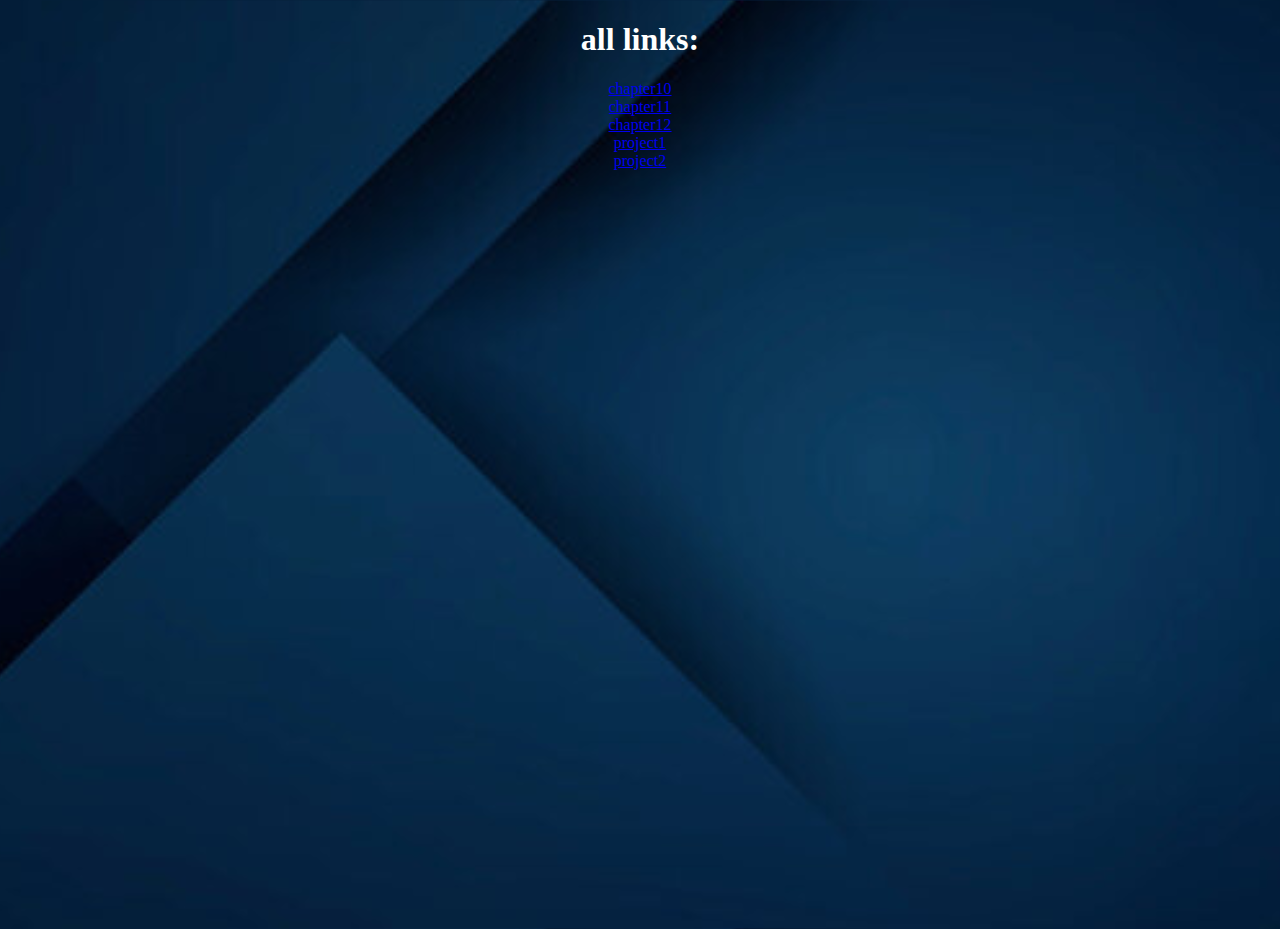
==== index.html @ 02fd3190 "add more feature" ====
<!DOCTYPE html>
<html lang="en">

<head>
  <meta charset="UTF-8">
  <meta name="viewport" content="width=device-width, initial-scale=1.0">
  <title>Document</title>
  <link rel="stylesheet" href="./index.css">
</head>

<body class="body">
  <center>
    <h1>all links:</h1>
    <a href="practice/chapter10/chapter10.html">chapter10</a><br>
    <a href="practice/chapter11/chapter11.html">chapter11</a><br>
    <a href="practice/chapter12/chapter12.html">chapter12</a><br>
    <a href="projects/project1/project1.html">project1</a><br>
    <a href="projects/project2/project2.html">project2</a> <br>
  </center>
</body>

</html>
---- index.css ----
h1{
  color: white;
}

.body{
  background-image: url('pictures/360_F_391461057_5P0BOWl4lY442Zoo9rzEeJU0S2c1WDZR.jpg');
  background-size: cover;
  background-position: center;
  height: 100dvh;
}
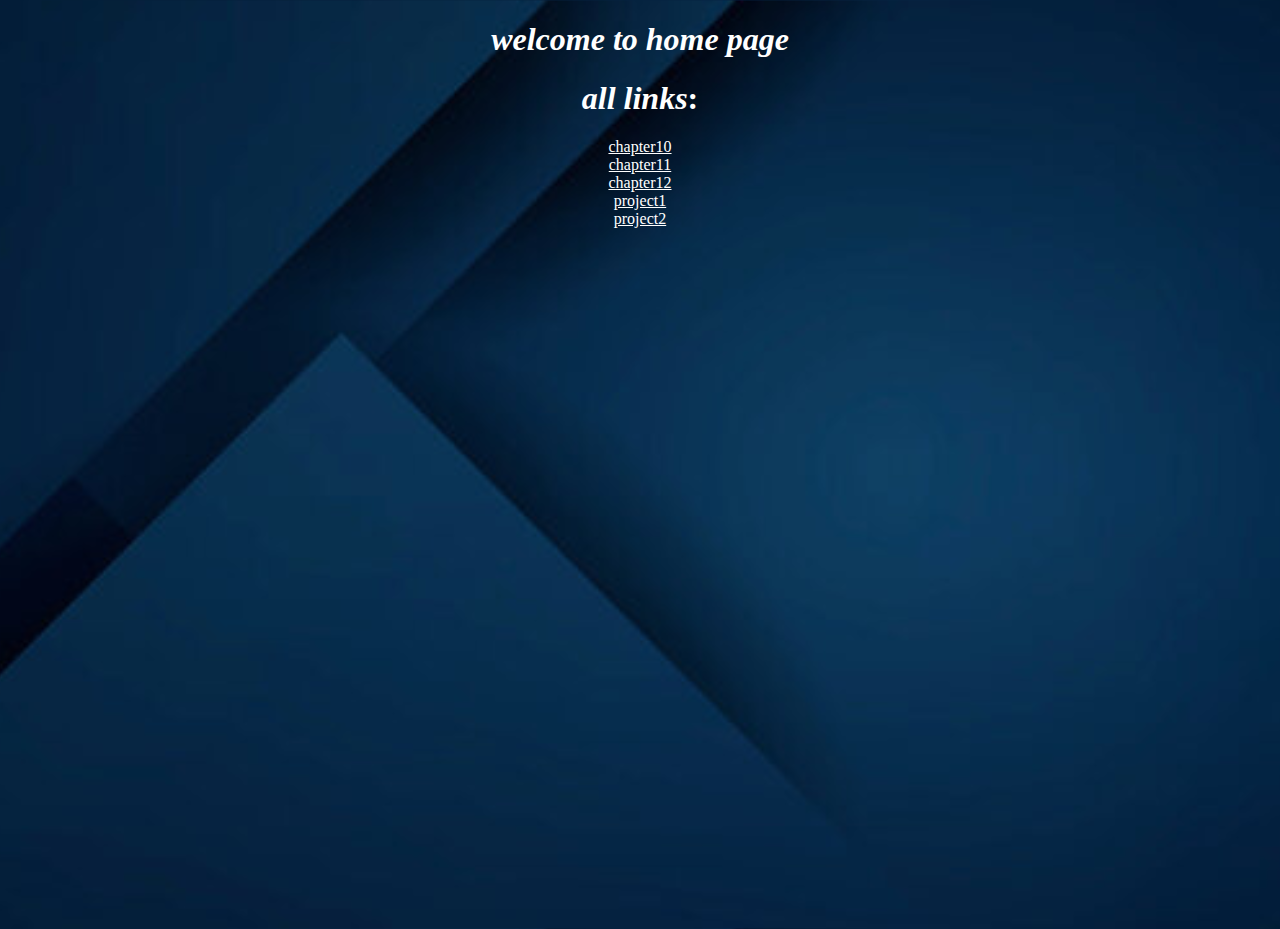
==== commit 7c300eed: "change color" ====
--- a/index.html
+++ b/index.html
@@ -10,7 +10,8 @@
 
 <body class="body">
   <center>
-    <h1>all links:</h1>
+    <h1><em>welcome to home page</em></h1>
+    <h1 class="h1"><em>all links</em>:</h1>
     <a href="practice/chapter10/chapter10.html">chapter10</a><br>
     <a href="practice/chapter11/chapter11.html">chapter11</a><br>
     <a href="practice/chapter12/chapter12.html">chapter12</a><br>
--- a/index.css
+++ b/index.css
@@ -1,10 +1,14 @@
-h1{
+h1 {
   color: white;
 }
 
-.body{
+h1~a {
+  color: white;
+}
+
+.body {
   background-image: url('pictures/360_F_391461057_5P0BOWl4lY442Zoo9rzEeJU0S2c1WDZR.jpg');
   background-size: cover;
   background-position: center;
   height: 100dvh;
-}
+}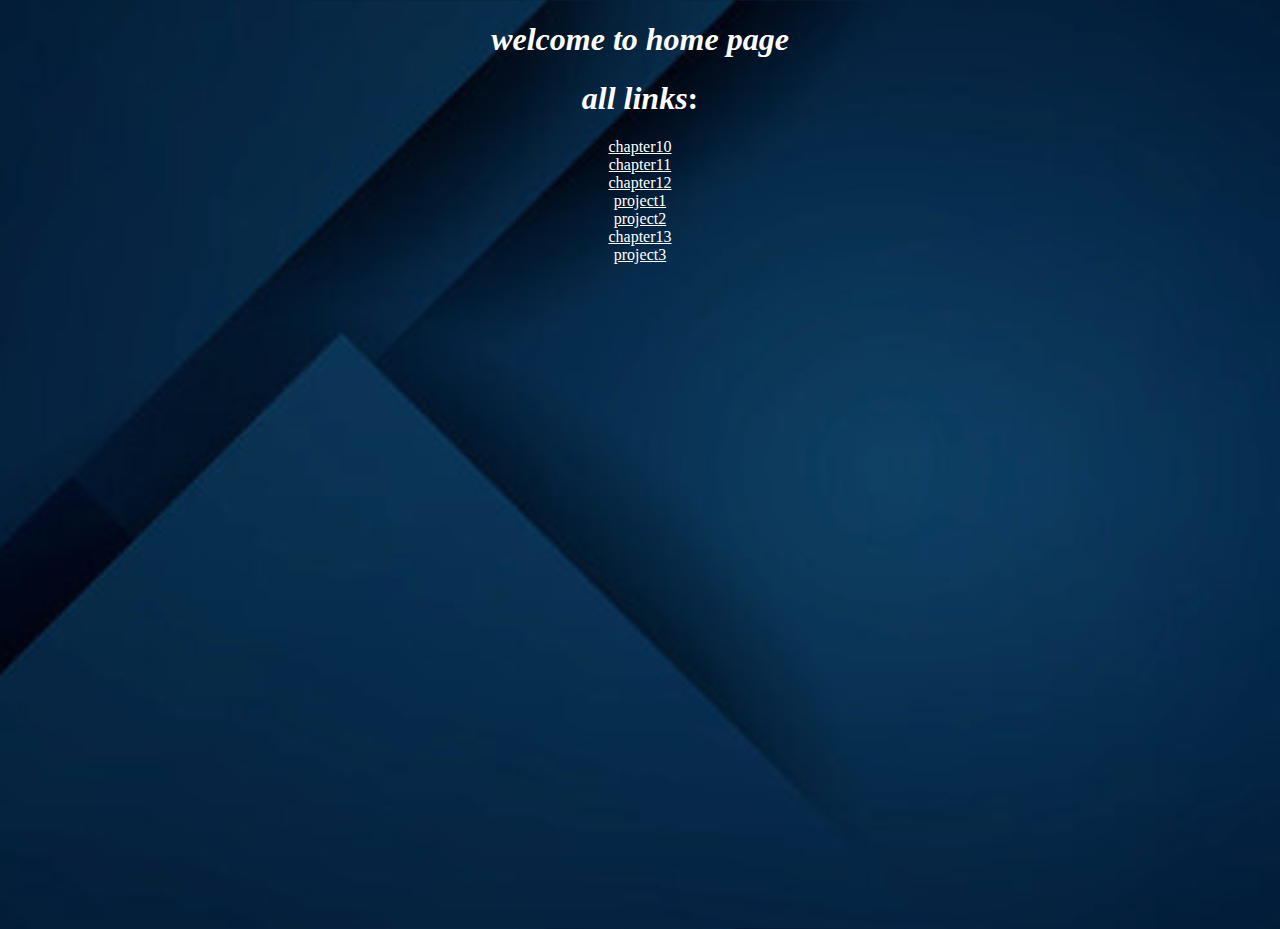
==== commit 11ffb457: "making project 3" ====
--- a/index.html
+++ b/index.html
@@ -17,6 +17,8 @@
     <a href="practice/chapter12/chapter12.html">chapter12</a><br>
     <a href="projects/project1/project1.html">project1</a><br>
     <a href="projects/project2/project2.html">project2</a> <br>
+    <a href="practice/chapter13/chapter13.html">chapter13</a><br>
+    <a href="projects/project3/project3.html">project3</a>
   </center>
 </body>
 
--- a/index.css
+++ b/index.css
@@ -1,10 +1,8 @@
-h1 {
+* {
   color: white;
-}
+  
+  }
 
-h1~a {
-  color: white;
-}
 
 .body {
   background-image: url('pictures/360_F_391461057_5P0BOWl4lY442Zoo9rzEeJU0S2c1WDZR.jpg');
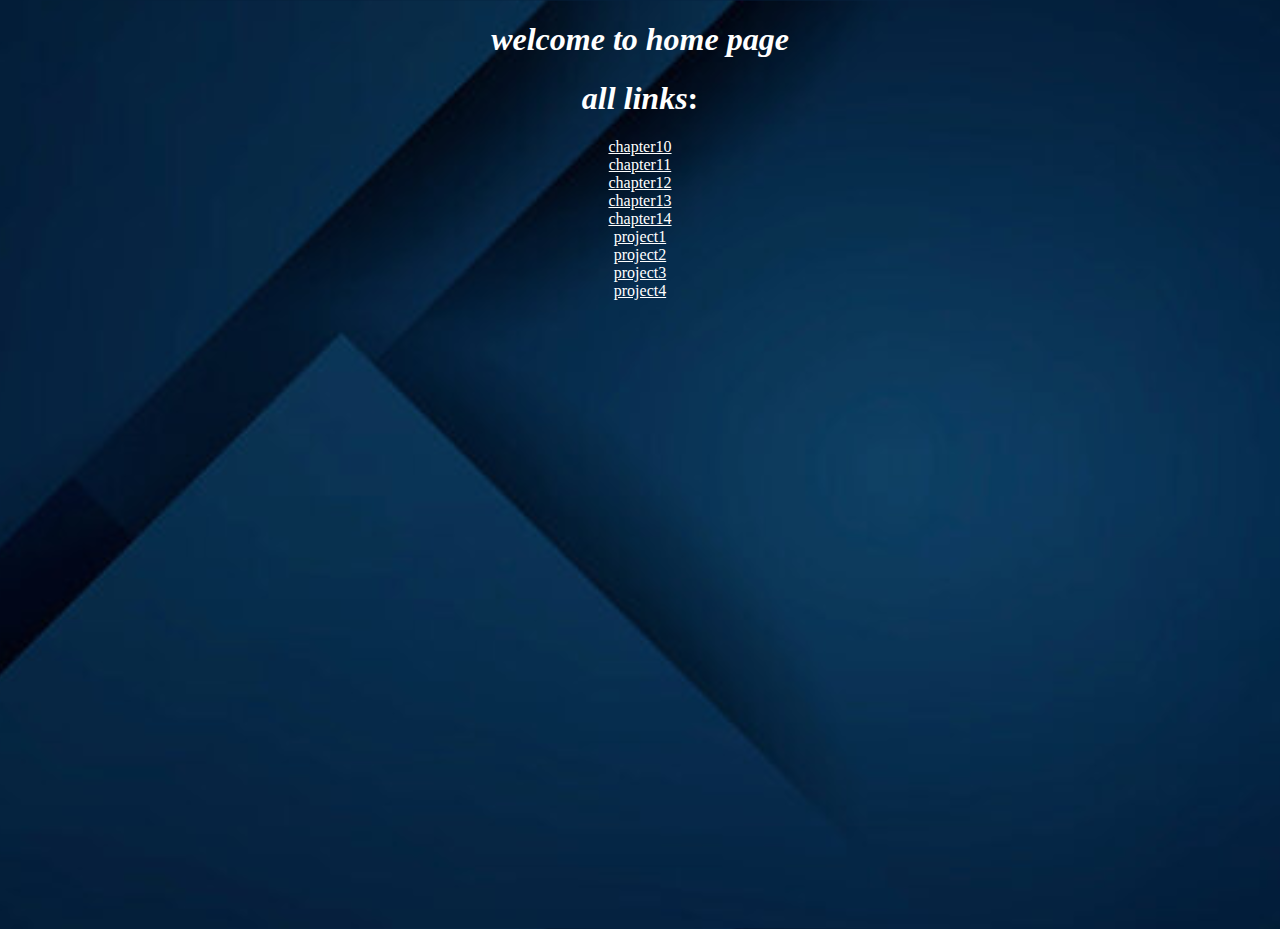
==== commit 3e1651af: "project4" ====
--- a/index.html
+++ b/index.html
@@ -15,10 +15,13 @@
     <a href="practice/chapter10/chapter10.html">chapter10</a><br>
     <a href="practice/chapter11/chapter11.html">chapter11</a><br>
     <a href="practice/chapter12/chapter12.html">chapter12</a><br>
+    <a href="practice/chapter13/chapter13.html">chapter13</a><br>
+    <a href="practice/chapter14/chapter14.html">chapter14</a><br>
     <a href="projects/project1/project1.html">project1</a><br>
     <a href="projects/project2/project2.html">project2</a> <br>
-    <a href="practice/chapter13/chapter13.html">chapter13</a><br>
-    <a href="projects/project3/project3.html">project3</a>
+    <a href="projects/project3/project3.html">project3</a><br>
+    <a href="projects/project4/project.html">project4</a><br>
+
   </center>
 </body>
 
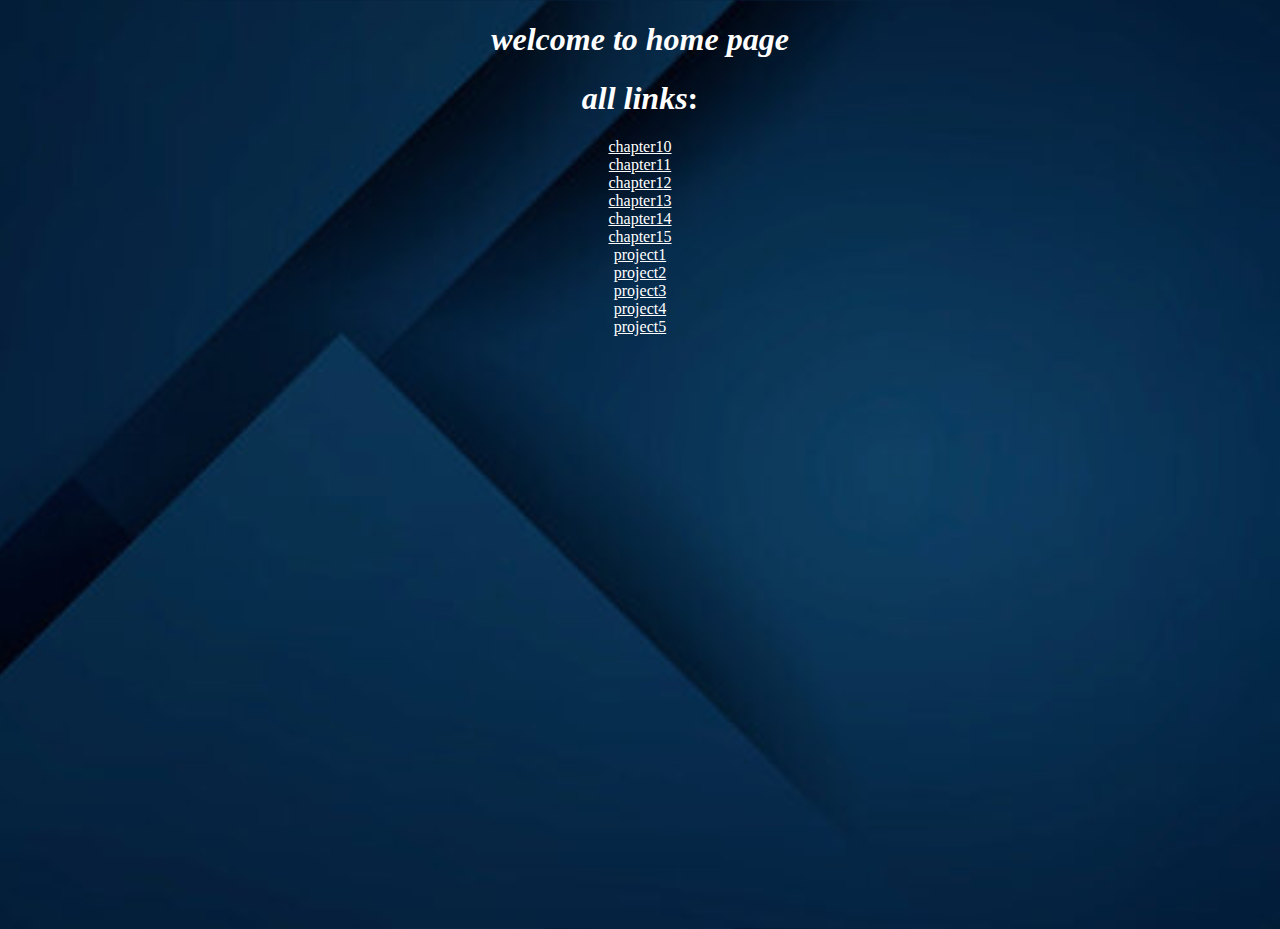
==== commit 984e97ff: "making project" ====
--- a/index.html
+++ b/index.html
@@ -17,10 +17,12 @@
     <a href="practice/chapter12/chapter12.html">chapter12</a><br>
     <a href="practice/chapter13/chapter13.html">chapter13</a><br>
     <a href="practice/chapter14/chapter14.html">chapter14</a><br>
+    <a href="practice/chapter15/chapter15.html">chapter15</a><br>
     <a href="projects/project1/project1.html">project1</a><br>
     <a href="projects/project2/project2.html">project2</a> <br>
     <a href="projects/project3/project3.html">project3</a><br>
     <a href="projects/project4/project.html">project4</a><br>
+    <a href="projects/project6/project6.html">project5</a>
 
   </center>
 </body>
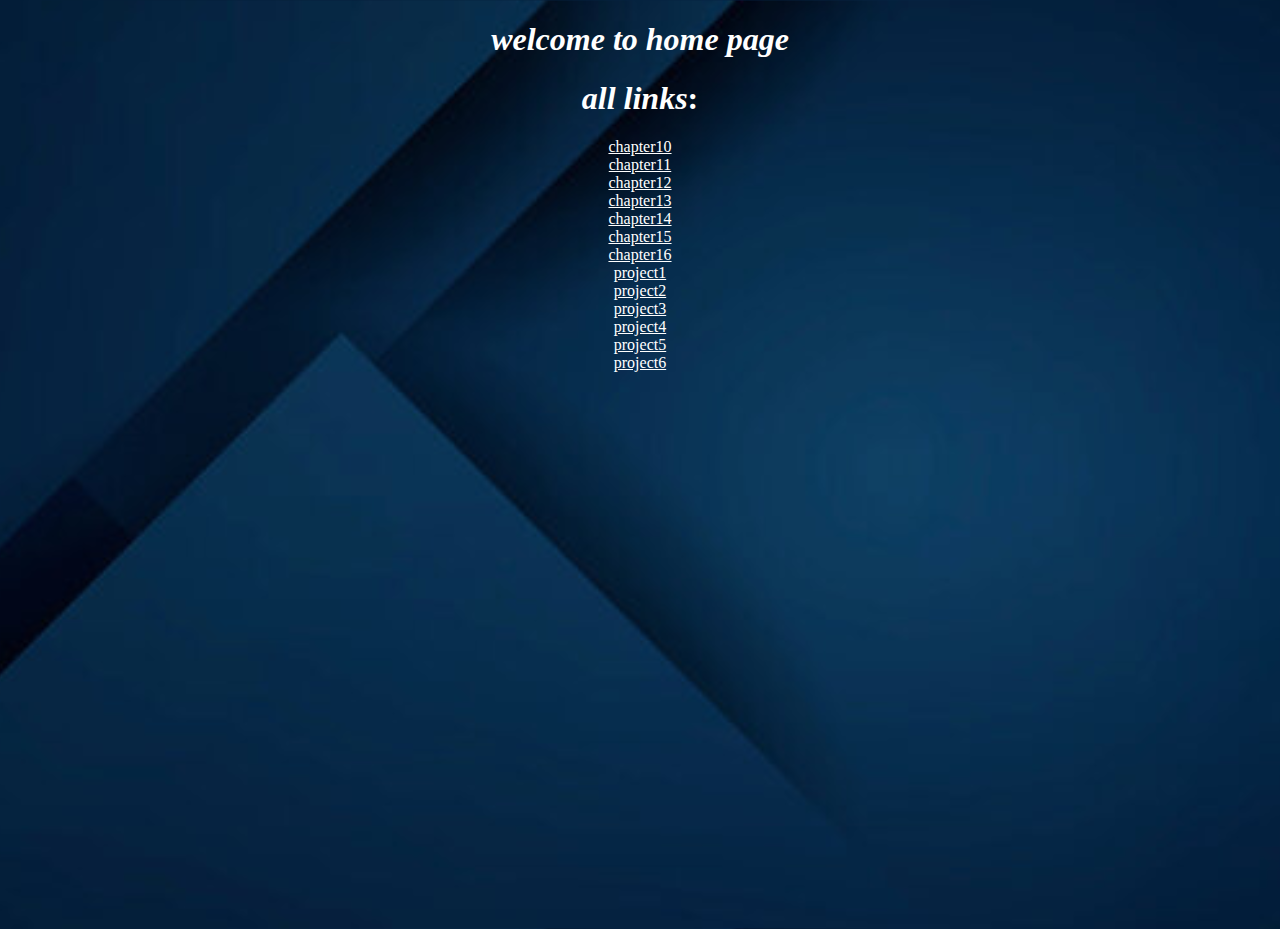
==== commit c1ed908b: "project" ====
--- a/index.html
+++ b/index.html
@@ -18,11 +18,13 @@
     <a href="practice/chapter13/chapter13.html">chapter13</a><br>
     <a href="practice/chapter14/chapter14.html">chapter14</a><br>
     <a href="practice/chapter15/chapter15.html">chapter15</a><br>
+    <a href="practice/chapter16/chapter16.html">chapter16</a><br>
     <a href="projects/project1/project1.html">project1</a><br>
     <a href="projects/project2/project2.html">project2</a> <br>
     <a href="projects/project3/project3.html">project3</a><br>
     <a href="projects/project4/project.html">project4</a><br>
-    <a href="projects/project6/project6.html">project5</a>
+    <a href="projects/project6/project6.html">project5</a><br>
+    <a href="projects/project7flex/project7.html">project6</a><br>
 
   </center>
 </body>
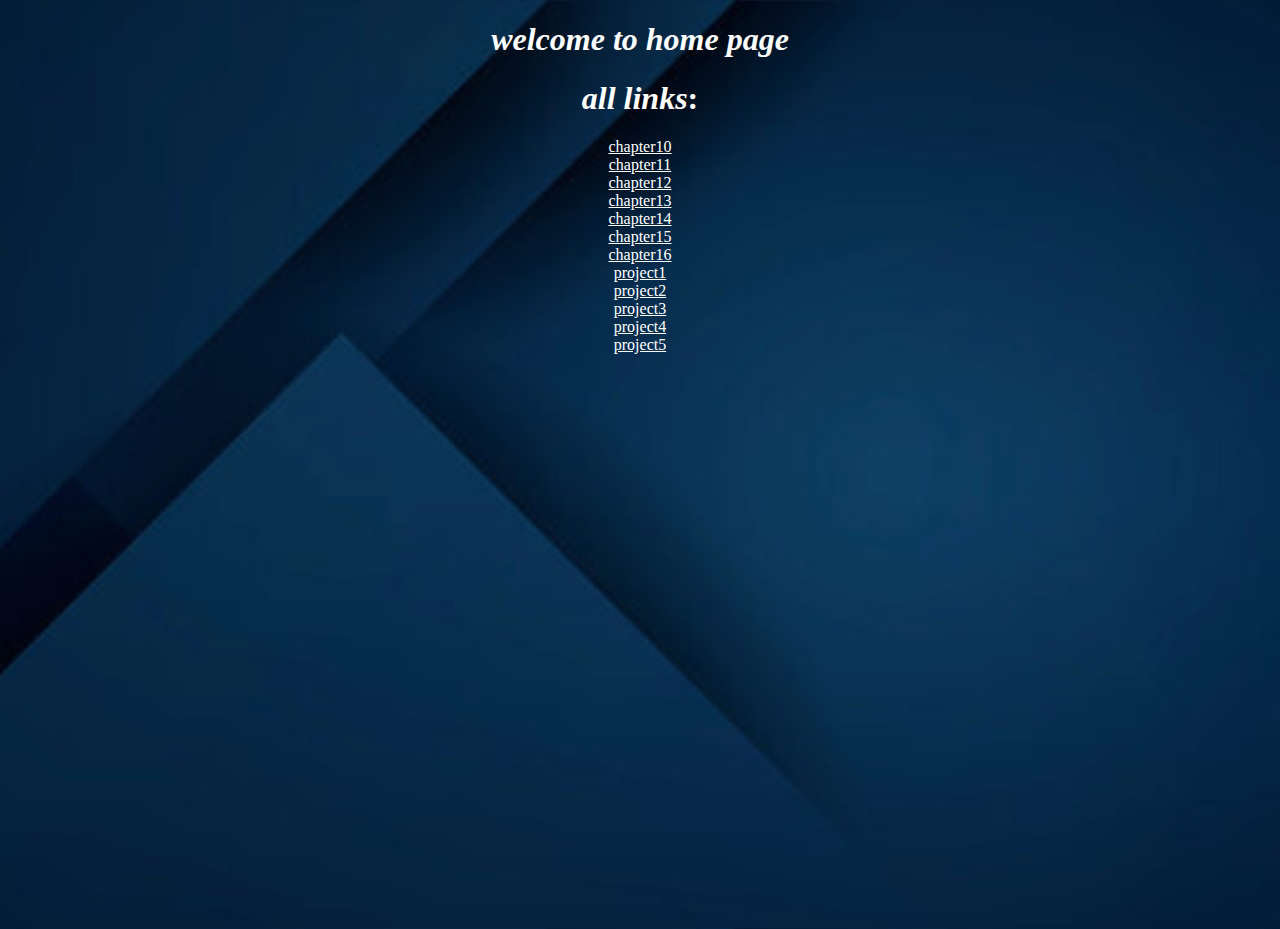
==== commit 8d729669: "fixing linking issue" ====
--- a/index.html
+++ b/index.html
@@ -24,7 +24,6 @@
     <a href="projects/project3/project3.html">project3</a><br>
     <a href="projects/project4/project.html">project4</a><br>
     <a href="projects/project6/project6.html">project5</a><br>
-    <a href="projects/project7flex/project7.html">project6</a><br>
 
   </center>
 </body>
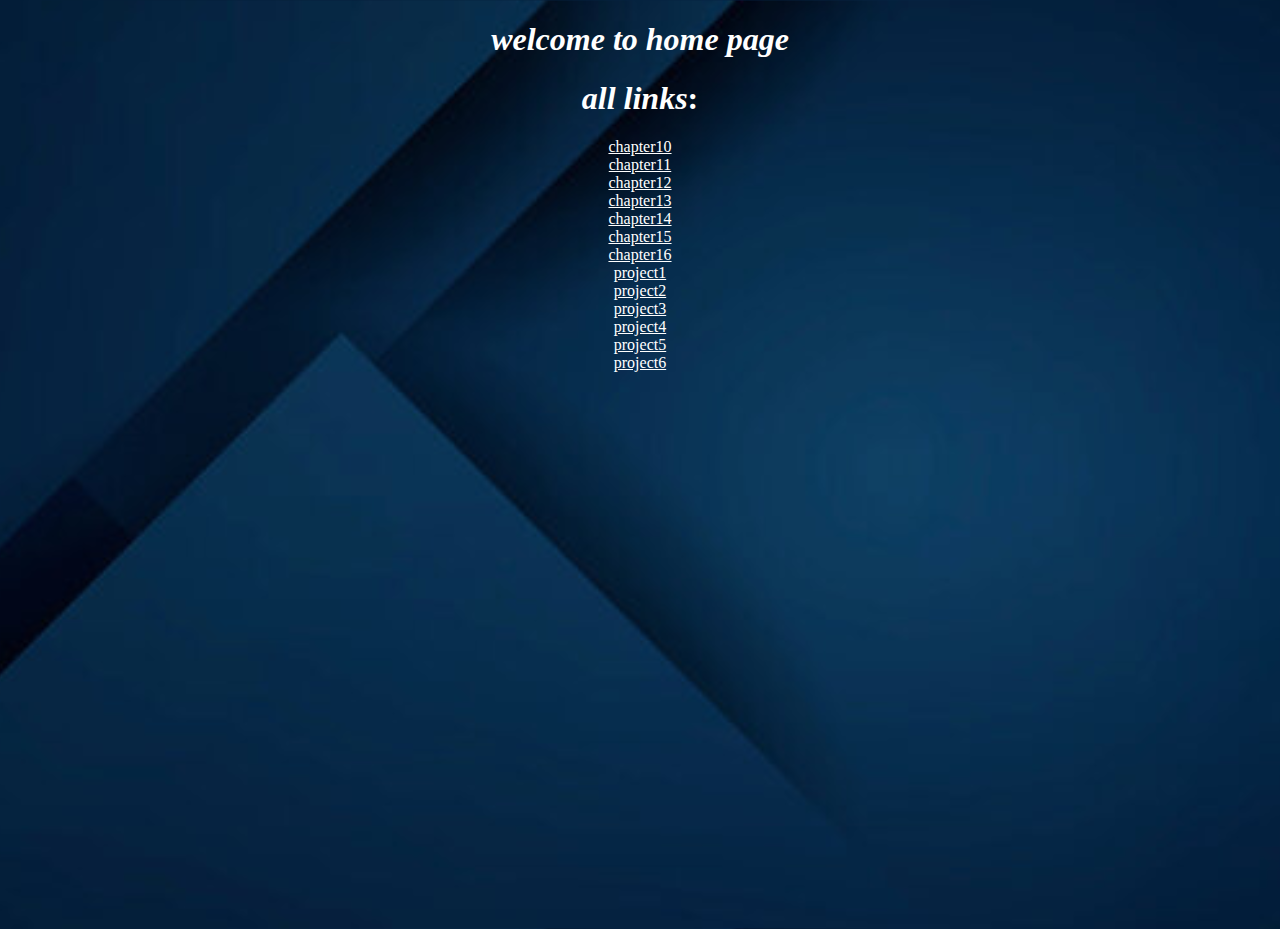
==== commit 651587ab: "project 3" ====
--- a/index.html
+++ b/index.html
@@ -24,6 +24,7 @@
     <a href="projects/project3/project3.html">project3</a><br>
     <a href="projects/project4/project.html">project4</a><br>
     <a href="projects/project6/project6.html">project5</a><br>
+    <a href="projects/project6/project6.html">project6</a>
 
   </center>
 </body>
